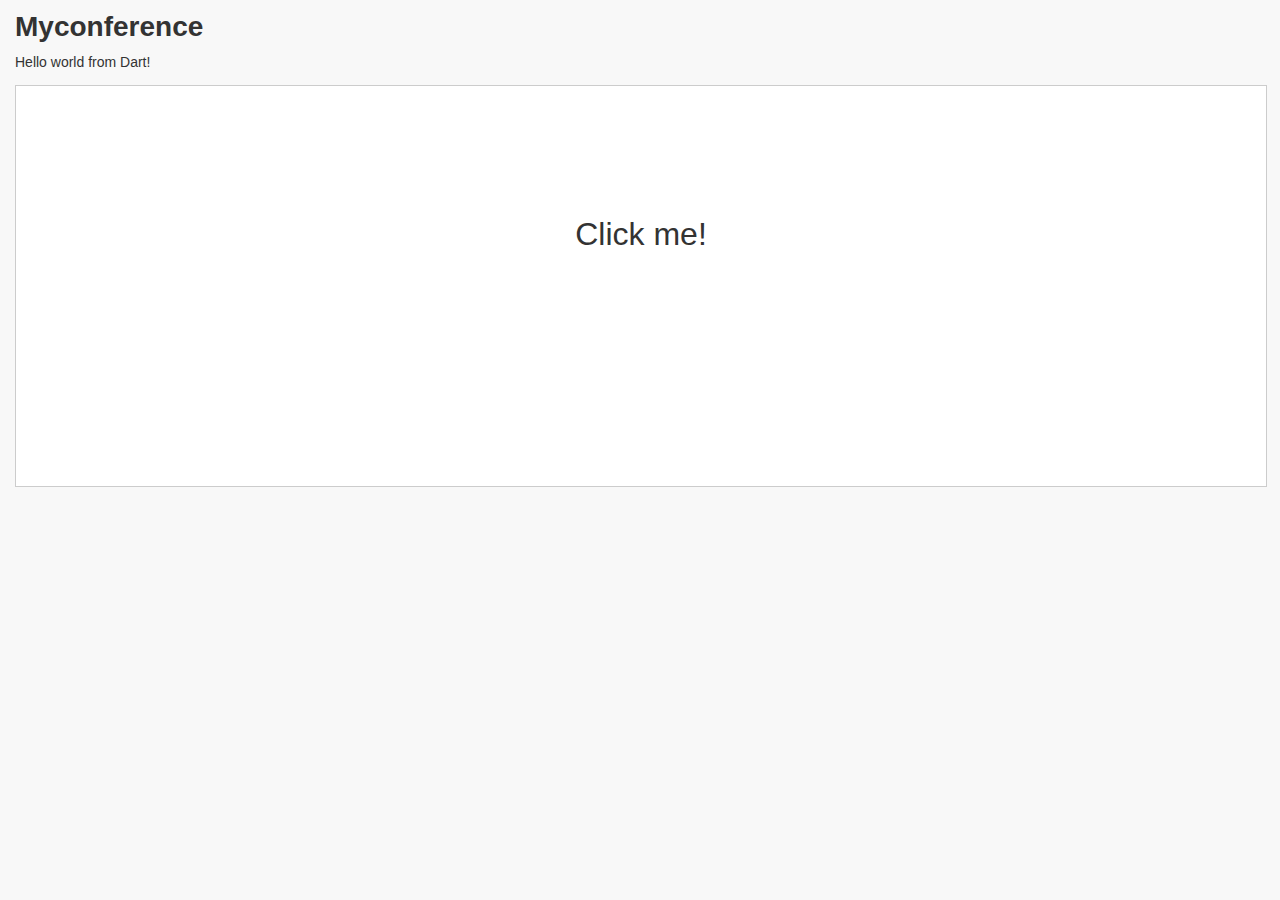
==== web/index.html @ 5015e9f0 "achieve two numbers addition" ====
<!DOCTYPE html>

<html>
  <head>
    <meta charset="utf-8">
    <title>Myconference</title>
    <link rel="stylesheet" href="index.css">
  </head>
  <body>
    <h1>Myconference</h1>

    <p>Hello world from Dart!</p>
    <div id="sample_container_id">
      <p id="sample_text_id">Click me!</p>
    </div>

    <script type="application/dart" src="index.dart"></script>
    <script src="packages/browser/dart.js"></script>
  </body>
</html>
---- web/index.css ----
body {
  background-color: #F8F8F8;
  font-family: 'Open Sans', sans-serif;
  font-size: 14px;
  font-weight: normal;
  line-height: 1.2em;
  margin: 15px;
}

h1, p {
  color: #333;
}

#sample_container_id {
  width: 100%;
  height: 400px;
  position: relative;
  border: 1px solid #ccc;
  background-color: #fff;
}

#sample_text_id {
  font-size: 24pt;
  text-align: center;
  margin-top: 140px;
  -webkit-user-select: none;
  user-select: none;
}
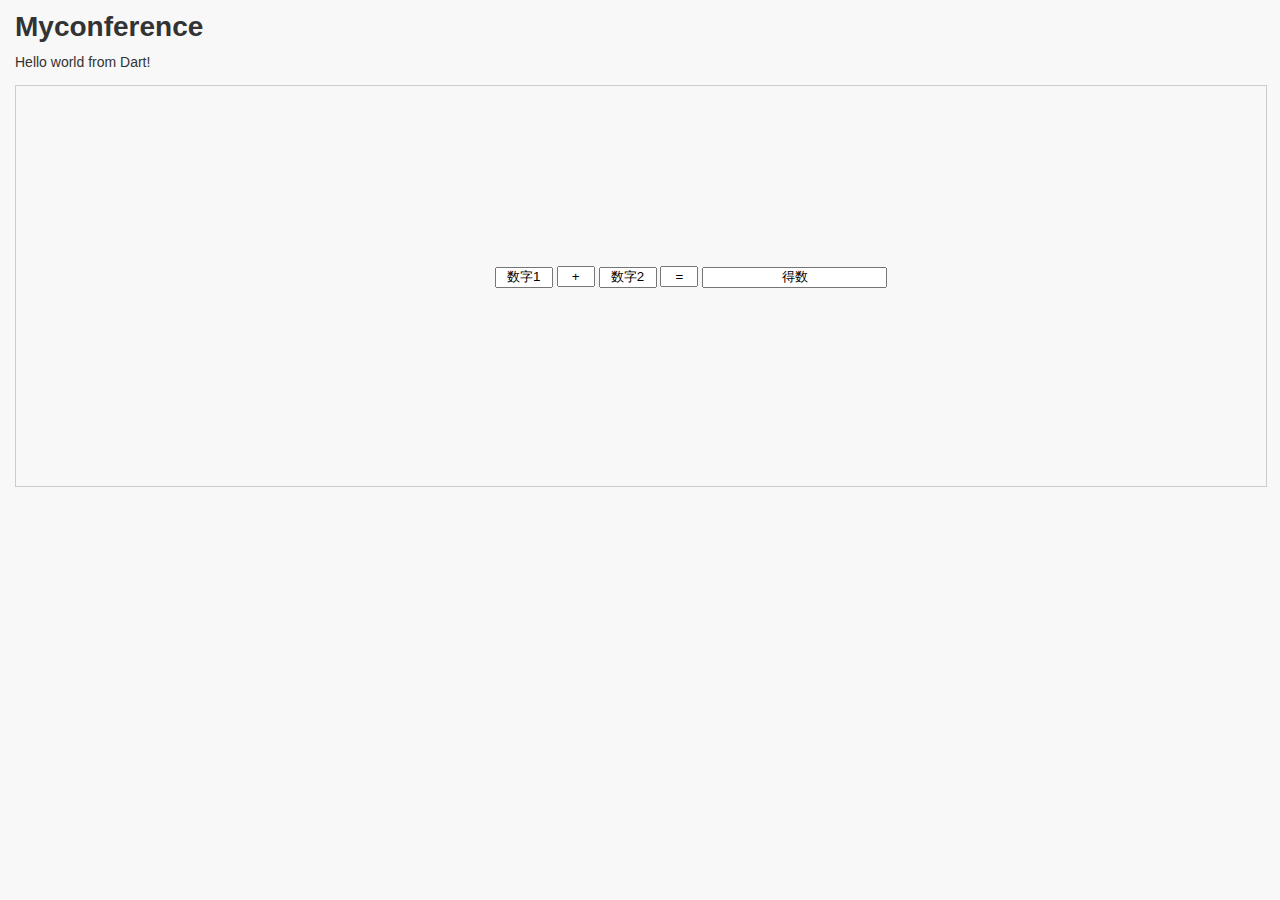
==== commit 6d6c48c9: "addnumber" ====
--- a/web/index.html
+++ b/web/index.html
@@ -1,23 +1,27 @@
 <!DOCTYPE html>
 
 <html>
-  <head>
-    <meta charset="utf-8">
-    <title>Myconference</title>
-    <link rel="stylesheet" href="index.css">
-  </head>
-  <body>
-    <h1>Myconference</h1>
+<head>
+  <meta charset="utf-8">
+  <title>Myconference</title>
+  <link rel="stylesheet" href="index.css">
+</head>
+<body>
+<h1>Myconference</h1>
 
-    <p>Hello world from Dart!</p>
-    <div id="sample_container_id">
-      <p id="sample_text_id">Click me!</p>
-    </div>
+<p>Hello world from Dart!</p>
+<div id="sample_container_id">
+  <p id="sample_text_id"></p>
+  <div id="sample_student_id">
+    <input type="text" id="sample_studentone_id" value="数字1">
+    <input type="text" id="sample_symbol_id" value="+">
+    <input type="text" id="sample_studenttwo_id" value="数字2">
+    <input type="text" id="sample_symbol_id" value="=">
+    <input type="text" id="sample_studentid_id" value="得数">
+  </div>
 
-    <script type="application/dart" src="index.dart"></script>
-    <script src="packages/browser/dart.js"></script>
-  </body>
-</html>
-
-
-
+</div>
+<script type="application/dart" src="index.dart"></script>
+<script src="packages/browser/dart.js"></script>
+</body>
+</html>--- a/web/index.css
+++ b/web/index.css
@@ -16,7 +16,6 @@
   height: 400px;
   position: relative;
   border: 1px solid #ccc;
-  background-color: #fff;
 }
 
 #sample_text_id {
@@ -26,3 +25,41 @@
   -webkit-user-select: none;
   user-select: none;
 }
+
+ #sample_studentid_id{
+  margin-top: 40px;
+   text-align: center;
+}
+
+ #sample_studentone_id{
+  margin-top: 40px;
+  text-align: center;
+  position: relative;
+   width: 50px;
+}
+ #sample_studenttwo_id{
+  margin-top: 40px;
+  text-align: center;
+  position: relative;
+   width: 50px;
+}
+#sample_student_id{
+  margin-top: 40px;
+  text-align: center;
+  position: relative;
+    width: 450px;
+    margin-left: 450px;
+}
+#sample_symbol_id{
+  margin-top: 40px;
+  text-align: center;
+  position: relative;
+  width: 30px;
+}
+#sample_picture_id{
+    margin-top: 40px;
+    text-align: center;
+    position: relative;
+    width: 350px;
+    margin-left: 0px;
+}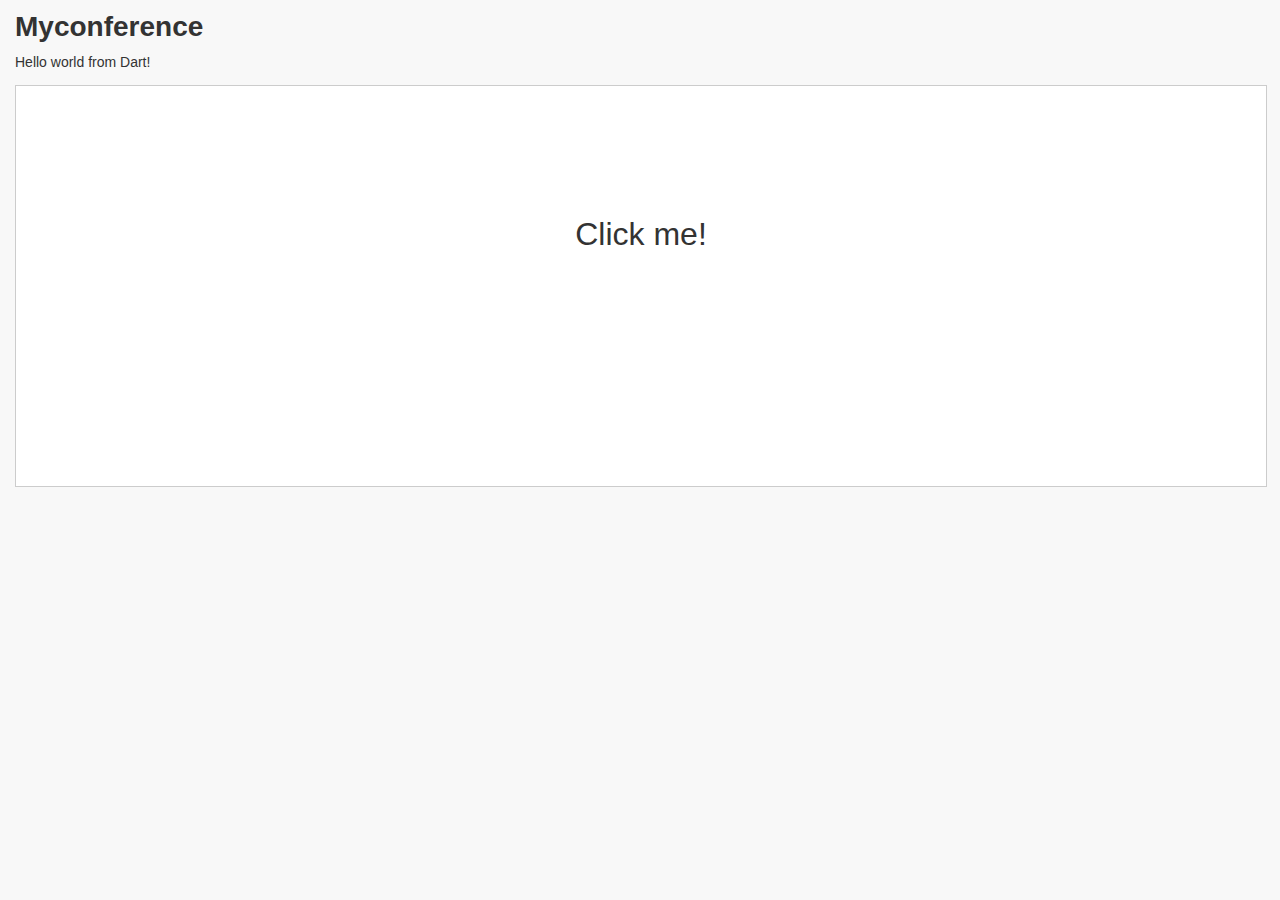
==== commit 85c832ed: "基础代码" ====
--- a/web/index.html
+++ b/web/index.html
@@ -1,27 +1,20 @@
 <!DOCTYPE html>
 
 <html>
-<head>
-  <meta charset="utf-8">
-  <title>Myconference</title>
-  <link rel="stylesheet" href="index.css">
-</head>
-<body>
-<h1>Myconference</h1>
+  <head>
+    <meta charset="utf-8">
+    <title>Myconference</title>
+    <link rel="stylesheet" href="index.css">
+  </head>
+  <body>
+    <h1>Myconference</h1>
 
-<p>Hello world from Dart!</p>
-<div id="sample_container_id">
-  <p id="sample_text_id"></p>
-  <div id="sample_student_id">
-    <input type="text" id="sample_studentone_id" value="数字1">
-    <input type="text" id="sample_symbol_id" value="+">
-    <input type="text" id="sample_studenttwo_id" value="数字2">
-    <input type="text" id="sample_symbol_id" value="=">
-    <input type="text" id="sample_studentid_id" value="得数">
-  </div>
-
-</div>
-<script type="application/dart" src="index.dart"></script>
-<script src="packages/browser/dart.js"></script>
-</body>
-</html>+    <p>Hello world from Dart!</p>
+    <div id="sample_container_id">
+      <p id="sample_text_id">Click me!</p>
+      <p id="sample_studentid_id"></p>
+    </div>
+    <script type="application/dart" src="index.dart"></script>
+    <script src="packages/browser/dart.js"></script>
+  </body>
+</html>
--- a/web/index.css
+++ b/web/index.css
@@ -16,6 +16,7 @@
   height: 400px;
   position: relative;
   border: 1px solid #ccc;
+  background-color: #fff;
 }
 
 #sample_text_id {
@@ -25,41 +26,10 @@
   -webkit-user-select: none;
   user-select: none;
 }
-
- #sample_studentid_id{
-  margin-top: 40px;
-   text-align: center;
+#sample_studentid_id {
+  font-size: 24pt;
+  text-align: center;
+  margin-top: 140px;
+  -webkit-user-select: none;
+  user-select: none;
 }
-
- #sample_studentone_id{
-  margin-top: 40px;
-  text-align: center;
-  position: relative;
-   width: 50px;
-}
- #sample_studenttwo_id{
-  margin-top: 40px;
-  text-align: center;
-  position: relative;
-   width: 50px;
-}
-#sample_student_id{
-  margin-top: 40px;
-  text-align: center;
-  position: relative;
-    width: 450px;
-    margin-left: 450px;
-}
-#sample_symbol_id{
-  margin-top: 40px;
-  text-align: center;
-  position: relative;
-  width: 30px;
-}
-#sample_picture_id{
-    margin-top: 40px;
-    text-align: center;
-    position: relative;
-    width: 350px;
-    margin-left: 0px;
-}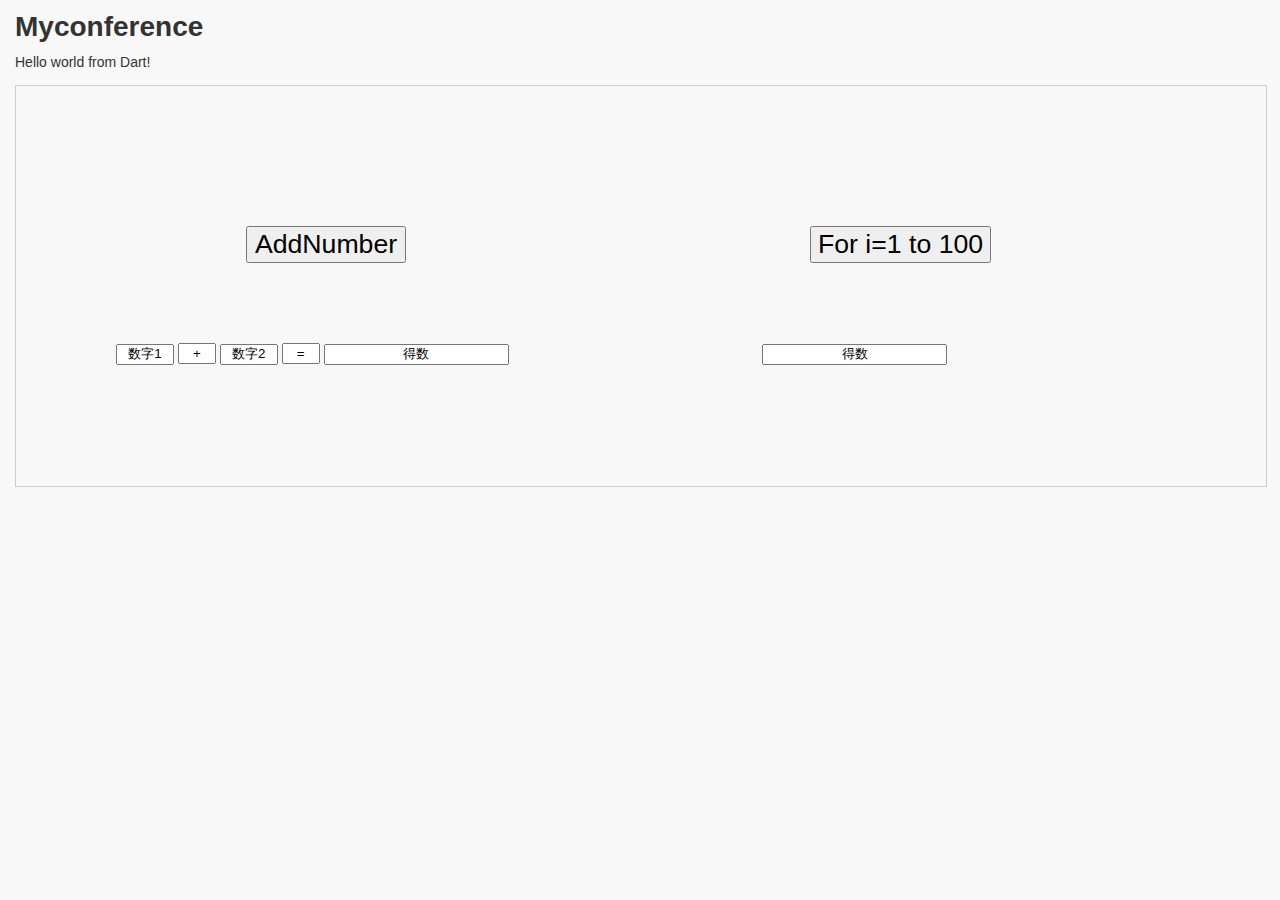
==== commit 5c1b2f0f: "change" ====
--- a/web/index.html
+++ b/web/index.html
@@ -1,20 +1,29 @@
 <!DOCTYPE html>
 
 <html>
-  <head>
-    <meta charset="utf-8">
-    <title>Myconference</title>
-    <link rel="stylesheet" href="index.css">
-  </head>
-  <body>
-    <h1>Myconference</h1>
-
-    <p>Hello world from Dart!</p>
-    <div id="sample_container_id">
-      <p id="sample_text_id">Click me!</p>
-      <p id="sample_studentid_id"></p>
+<head>
+  <meta charset="utf-8">
+  <title>Myconference</title>
+  <link rel="stylesheet" href="index.css">
+</head>
+<body>
+<h1>Myconference</h1>
+<p>Hello world from Dart!</p>
+<div id="sample_container_id">
+  <div id="sample_containleft_id">
+    <input type="button" id="sample_text_id" value="AddNumber" onClick="javascript:{this.disabled=true;document.add.submit();}" onfocus="'this.value='" onblur="this.value='加法得数'">
+    <input type="button" id="sample_text1_id" value="For i=1 to 100" onClick="javascript:{this.disabled=true;document.add.submit();}" onfocus="'this.value='" onblur="this.value='得数'">
+    <div id="sample_student_id">
+      <input  id="sample_studentone_id" value="数字1">
+      <input type="text" id="sample_symbol_id" value="+">
+      <input type="text" id="sample_studenttwo_id" value="数字2">
+      <input type="text" id="sample_symbolx_id" value="=">
+      <input type="text" id="sample_studentid_id" value="得数">
+      <input type="text" id="sample_add_id" value="得数">
     </div>
-    <script type="application/dart" src="index.dart"></script>
-    <script src="packages/browser/dart.js"></script>
-  </body>
-</html>
+  </div>
+</div>
+<script type="application/dart" src="index.dart"></script>
+<script src="packages/browser/dart.js"></script>
+</body>
+</html>--- a/web/index.css
+++ b/web/index.css
@@ -1,35 +1,92 @@
 body {
-  background-color: #F8F8F8;
-  font-family: 'Open Sans', sans-serif;
-  font-size: 14px;
-  font-weight: normal;
-  line-height: 1.2em;
-  margin: 15px;
+    background-color: #F8F8F8;
+    font-family: 'Open Sans', sans-serif;
+    font-size: 14px;
+    font-weight: normal;
+    line-height: 1.2em;
+    margin: 15px;
 }
 
 h1, p {
-  color: #333;
+    color: #333;
 }
 
 #sample_container_id {
-  width: 100%;
-  height: 400px;
-  position: relative;
-  border: 1px solid #ccc;
-  background-color: #fff;
+    width: 100%;
+    height: 400px;
+    position: relative;
+    border: 1px solid #ccc;
+    background-color: #F8F8F8;
+    text-align: center;
 }
 
 #sample_text_id {
-  font-size: 24pt;
-  text-align: center;
-  margin-top: 140px;
-  -webkit-user-select: none;
-  user-select: none;
+    font-size: 20pt;
+    text-align: center;
+    margin-top: 140px;
+    -webkit-user-select: none;
+    user-select: none;
+    margin-left: 180px;
+    margin-right: 150px;
+    width:160px;
 }
-#sample_studentid_id {
-  font-size: 24pt;
-  text-align: center;
-  margin-top: 140px;
-  -webkit-user-select: none;
-  user-select: none;
+
+#sample_text1_id {
+    font-size: 20pt;
+    text-align: center;
+    margin-top: 140px;
+    -webkit-user-select: none;
+    user-select: none;
+    margin-left: 250px;
 }
+#sample_studentid_id{
+    margin-top: 40px;
+    text-align: center;
+}
+#sample_add_id{
+    margin-top: 40px;
+    text-align: center;
+    margin-left: 250px;
+}
+#sample_studentone_id{
+    margin-top: 40px;
+    text-align: center;
+    position: relative;
+    width: 50px;
+}
+#sample_studenttwo_id{
+    margin-top: 40px;
+    text-align: center;
+    position: relative;
+    width: 50px;
+}
+#sample_student_id{
+    margin-top: 40px;
+    text-align: left;
+    position: relative;
+    width:100%;
+    margin-left: 50px;
+}
+#sample_symbol_id{
+    margin-top: 40px;
+    text-align: center;
+    position: relative;
+    width: 30px;
+}
+#sample_symbolx_id{
+    margin-top: 40px;
+    text-align: center;
+    position: relative;
+    width: 30px;
+}
+#sample_picture_id{
+    margin-top: 40px;
+    text-align: center;
+    position: relative;
+    width: 350px;
+    margin-left: 0px;
+}
+#sample_containleft_id{
+    text-align: left;
+    margin-left: 50px;
+}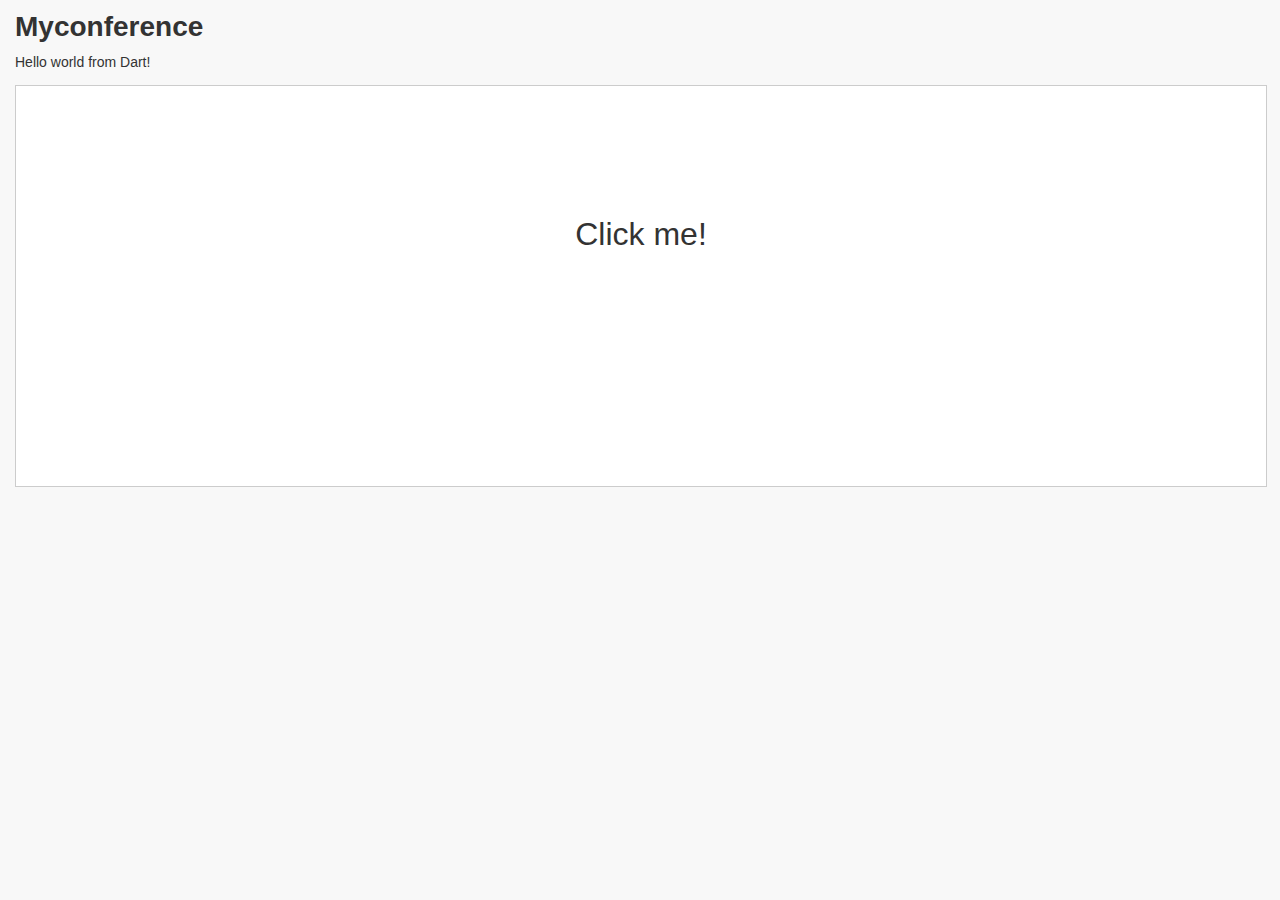
==== commit d131ec73: "Revert "exercise_1"" ====
--- a/web/index.html
+++ b/web/index.html
@@ -1,29 +1,20 @@
 <!DOCTYPE html>
 
 <html>
-<head>
-  <meta charset="utf-8">
-  <title>Myconference</title>
-  <link rel="stylesheet" href="index.css">
-</head>
-<body>
-<h1>Myconference</h1>
-<p>Hello world from Dart!</p>
-<div id="sample_container_id">
-  <div id="sample_containleft_id">
-    <input type="button" id="sample_text_id" value="AddNumber" onClick="javascript:{this.disabled=true;document.add.submit();}" onfocus="'this.value='" onblur="this.value='加法得数'">
-    <input type="button" id="sample_text1_id" value="For i=1 to 100" onClick="javascript:{this.disabled=true;document.add.submit();}" onfocus="'this.value='" onblur="this.value='得数'">
-    <div id="sample_student_id">
-      <input  id="sample_studentone_id" value="数字1">
-      <input type="text" id="sample_symbol_id" value="+">
-      <input type="text" id="sample_studenttwo_id" value="数字2">
-      <input type="text" id="sample_symbolx_id" value="=">
-      <input type="text" id="sample_studentid_id" value="得数">
-      <input type="text" id="sample_add_id" value="得数">
+  <head>
+    <meta charset="utf-8">
+    <title>Myconference</title>
+    <link rel="stylesheet" href="index.css">
+  </head>
+  <body>
+    <h1>Myconference</h1>
+
+    <p>Hello world from Dart!</p>
+    <div id="sample_container_id">
+      <p id="sample_text_id">Click me!</p>
+      <p id="sample_studentid_id"></p>
     </div>
-  </div>
-</div>
-<script type="application/dart" src="index.dart"></script>
-<script src="packages/browser/dart.js"></script>
-</body>
-</html>+    <script type="application/dart" src="index.dart"></script>
+    <script src="packages/browser/dart.js"></script>
+  </body>
+</html>
--- a/web/index.css
+++ b/web/index.css
@@ -1,92 +1,35 @@
 body {
-    background-color: #F8F8F8;
-    font-family: 'Open Sans', sans-serif;
-    font-size: 14px;
-    font-weight: normal;
-    line-height: 1.2em;
-    margin: 15px;
+  background-color: #F8F8F8;
+  font-family: 'Open Sans', sans-serif;
+  font-size: 14px;
+  font-weight: normal;
+  line-height: 1.2em;
+  margin: 15px;
 }
 
 h1, p {
-    color: #333;
+  color: #333;
 }
 
 #sample_container_id {
-    width: 100%;
-    height: 400px;
-    position: relative;
-    border: 1px solid #ccc;
-    background-color: #F8F8F8;
-    text-align: center;
+  width: 100%;
+  height: 400px;
+  position: relative;
+  border: 1px solid #ccc;
+  background-color: #fff;
 }
 
 #sample_text_id {
-    font-size: 20pt;
-    text-align: center;
-    margin-top: 140px;
-    -webkit-user-select: none;
-    user-select: none;
-    margin-left: 180px;
-    margin-right: 150px;
-    width:160px;
+  font-size: 24pt;
+  text-align: center;
+  margin-top: 140px;
+  -webkit-user-select: none;
+  user-select: none;
 }
-
-#sample_text1_id {
-    font-size: 20pt;
-    text-align: center;
-    margin-top: 140px;
-    -webkit-user-select: none;
-    user-select: none;
-    margin-left: 250px;
+#sample_studentid_id {
+  font-size: 24pt;
+  text-align: center;
+  margin-top: 140px;
+  -webkit-user-select: none;
+  user-select: none;
 }
-#sample_studentid_id{
-    margin-top: 40px;
-    text-align: center;
-}
-#sample_add_id{
-    margin-top: 40px;
-    text-align: center;
-    margin-left: 250px;
-}
-#sample_studentone_id{
-    margin-top: 40px;
-    text-align: center;
-    position: relative;
-    width: 50px;
-}
-#sample_studenttwo_id{
-    margin-top: 40px;
-    text-align: center;
-    position: relative;
-    width: 50px;
-}
-#sample_student_id{
-    margin-top: 40px;
-    text-align: left;
-    position: relative;
-    width:100%;
-    margin-left: 50px;
-}
-#sample_symbol_id{
-    margin-top: 40px;
-    text-align: center;
-    position: relative;
-    width: 30px;
-}
-#sample_symbolx_id{
-    margin-top: 40px;
-    text-align: center;
-    position: relative;
-    width: 30px;
-}
-#sample_picture_id{
-    margin-top: 40px;
-    text-align: center;
-    position: relative;
-    width: 350px;
-    margin-left: 0px;
-}
-#sample_containleft_id{
-    text-align: left;
-    margin-left: 50px;
-}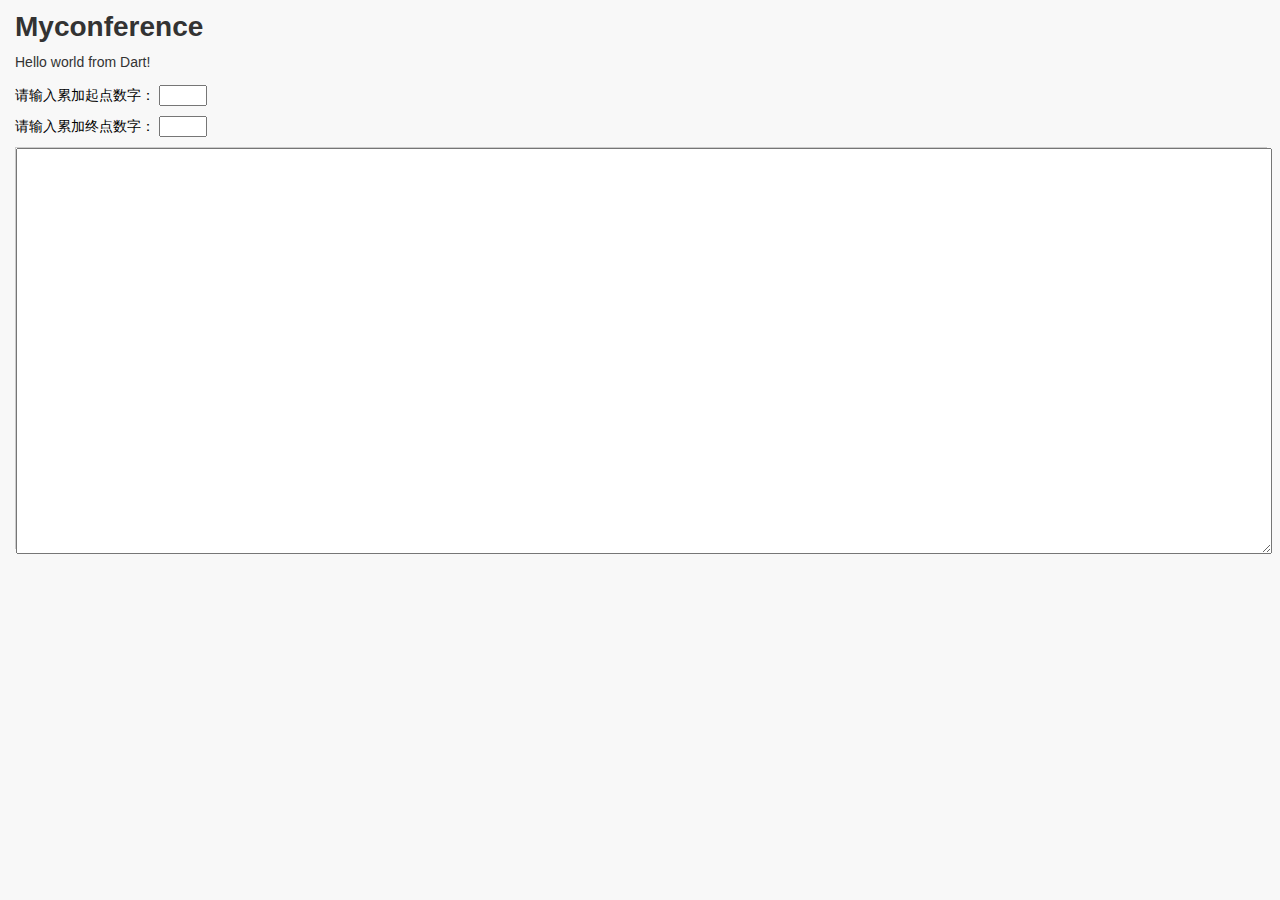
==== commit fe0f56c4: "exercise_1" ====
--- a/web/index.html
+++ b/web/index.html
@@ -1,20 +1,22 @@
 <!DOCTYPE html>
 
 <html>
-  <head>
-    <meta charset="utf-8">
-    <title>Myconference</title>
-    <link rel="stylesheet" href="index.css">
-  </head>
-  <body>
-    <h1>Myconference</h1>
+<head>
+  <meta charset="utf-8">
+  <title>Myconference</title>
+  <link rel="stylesheet" href="index.css">
+</head>
+<body>
+<h1>Myconference</h1>
 
-    <p>Hello world from Dart!</p>
-    <div id="sample_container_id">
-      <p id="sample_text_id">Click me!</p>
-      <p id="sample_studentid_id"></p>
-    </div>
-    <script type="application/dart" src="index.dart"></script>
-    <script src="packages/browser/dart.js"></script>
-  </body>
+<p>Hello world from Dart!</p>
+<div id="R1">请输入累加起点数字： <input id="F1" /></div>
+<div id="R2">请输入累加终点数字： <input id="F2" /></div>
+<div id="sample_container_id">
+  <textarea id="sample_text_id"></textarea>
+</div>
+
+<script type="application/dart" src="index.dart"></script>
+<script src="packages/browser/dart.js"></script>
+</body>
 </html>
--- a/web/index.css
+++ b/web/index.css
@@ -11,6 +11,14 @@
   color: #333;
 }
 
+#F1, #F2 {
+  width: 40px;
+}
+
+#R1,#R2{
+  margin-bottom: 10px;
+}
+
 #sample_container_id {
   width: 100%;
   height: 400px;
@@ -20,16 +28,10 @@
 }
 
 #sample_text_id {
+  width: 100%;
+  height: 400px;
   font-size: 24pt;
   text-align: center;
-  margin-top: 140px;
   -webkit-user-select: none;
   user-select: none;
 }
-#sample_studentid_id {
-  font-size: 24pt;
-  text-align: center;
-  margin-top: 140px;
-  -webkit-user-select: none;
-  user-select: none;
-}
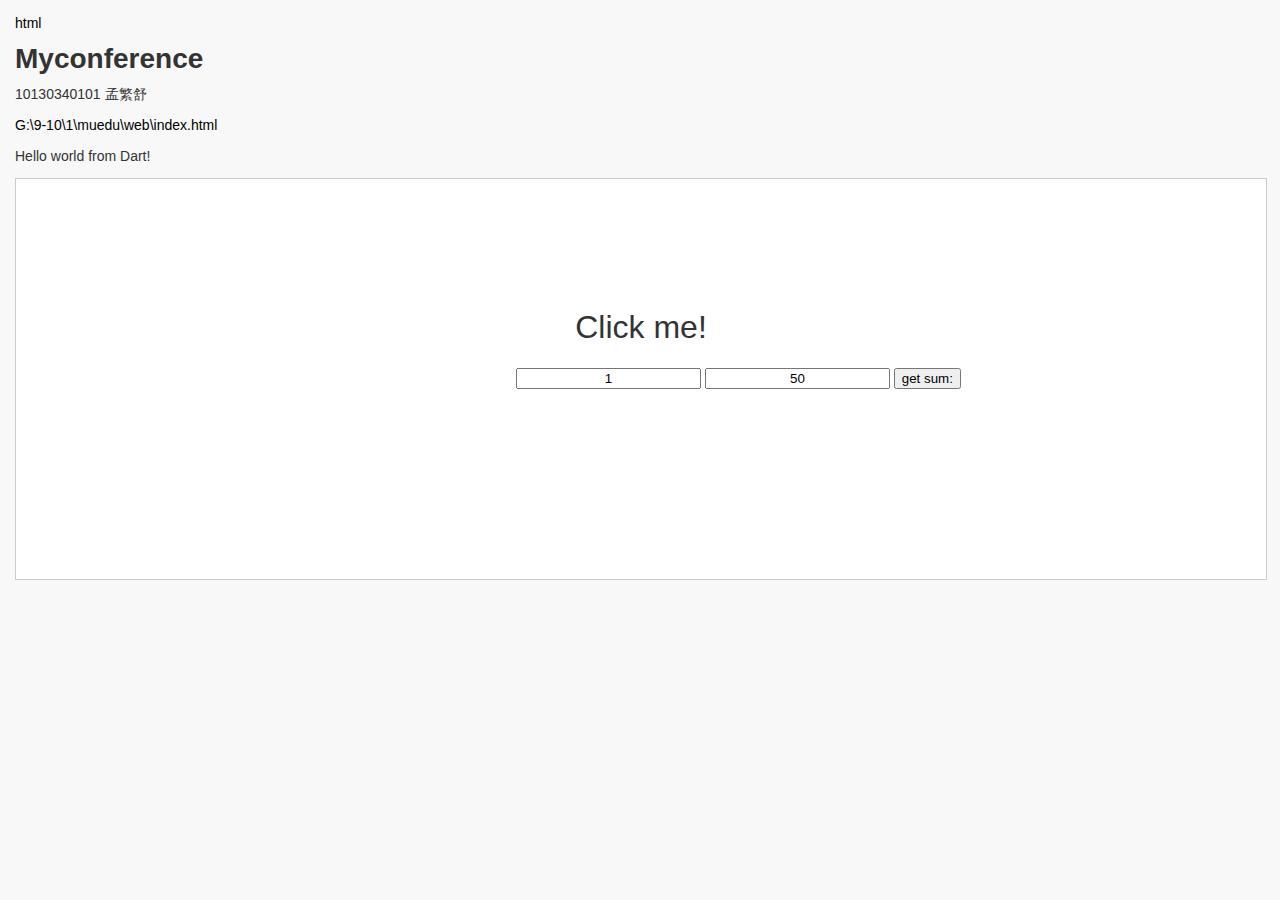
==== commit a8a44ce6: "10/3" ====
--- a/web/index.html
+++ b/web/index.html
@@ -1,4 +1,4 @@
-<!DOCTYPE html>
+html
 
 <html>
 <head>
@@ -8,14 +8,17 @@
 </head>
 <body>
 <h1>Myconference</h1>
+<p>10130340101 孟繁舒</p>
+G:\9-10\1\muedu\web\index.html
+<p>Hello world from Dart!</p>
 
-<p>Hello world from Dart!</p>
-<div id="R1">请输入累加起点数字： <input id="F1" /></div>
-<div id="R2">请输入累加终点数字： <input id="F2" /></div>
 <div id="sample_container_id">
-  <textarea id="sample_text_id"></textarea>
+  <p id="sample_text_id">Click me!</p>
+  <p id="sample_add_id"></p>
+  <input type="text" id="text1" value="1"/>
+  <input type="text" id="text2" value="50"/>
+  <input type="submit" id="submit_1"  value="get sum:">
 </div>
-
 <script type="application/dart" src="index.dart"></script>
 <script src="packages/browser/dart.js"></script>
 </body>
--- a/web/index.css
+++ b/web/index.css
@@ -11,14 +11,6 @@
   color: #333;
 }
 
-#F1, #F2 {
-  width: 40px;
-}
-
-#R1,#R2{
-  margin-bottom: 10px;
-}
-
 #sample_container_id {
   width: 100%;
   height: 400px;
@@ -28,10 +20,27 @@
 }
 
 #sample_text_id {
-  width: 100%;
-  height: 400px;
   font-size: 24pt;
   text-align: center;
+  margin-top: 140px;
   -webkit-user-select: none;
   user-select: none;
 }
+#sample_add_id {
+  font-size: 24pt;
+  text-align: center;
+  margin-top: 10px;
+  -webkit-user-select: none;
+  user-select: none;
+}
+#text1{
+  margin-left:500px;
+  text-align: center;
+}
+#text2{
+  text-align: center;
+}
+#submit_id{
+  margin-left:500px;
+  text-align: center;
+}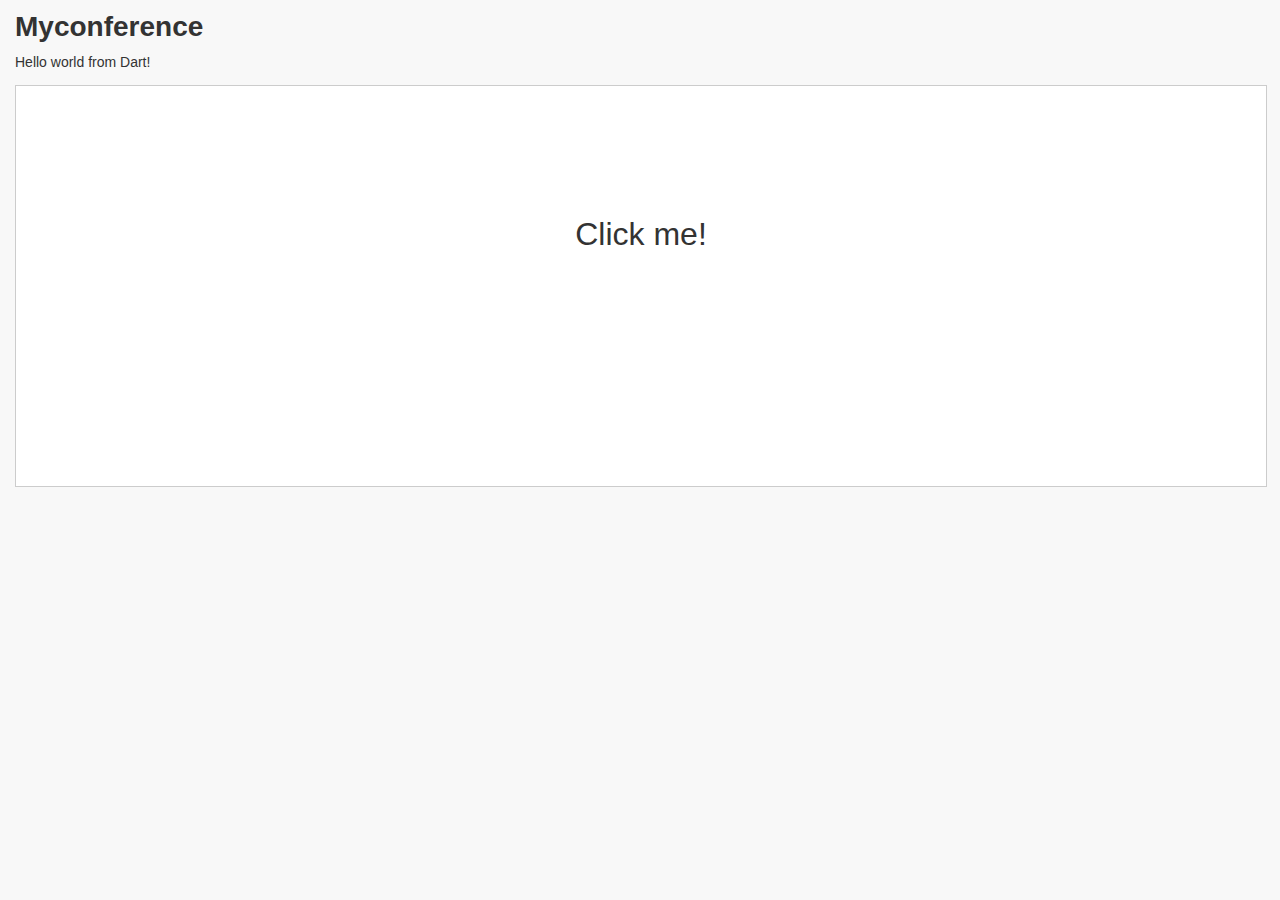
==== commit 89d8d21a: "exercise_1" ====
--- a/web/index.html
+++ b/web/index.html
@@ -1,4 +1,4 @@
-html
+<!DOCTYPE html>
 
 <html>
 <head>
@@ -8,17 +8,13 @@
 </head>
 <body>
 <h1>Myconference</h1>
-<p>10130340101 孟繁舒</p>
-G:\9-10\1\muedu\web\index.html
+
 <p>Hello world from Dart!</p>
-
 <div id="sample_container_id">
   <p id="sample_text_id">Click me!</p>
-  <p id="sample_add_id"></p>
-  <input type="text" id="text1" value="1"/>
-  <input type="text" id="text2" value="50"/>
-  <input type="submit" id="submit_1"  value="get sum:">
+  <p id="sample_studentid_id"></p>
 </div>
+
 <script type="application/dart" src="index.dart"></script>
 <script src="packages/browser/dart.js"></script>
 </body>
--- a/web/index.css
+++ b/web/index.css
@@ -26,21 +26,3 @@
   -webkit-user-select: none;
   user-select: none;
 }
-#sample_add_id {
-  font-size: 24pt;
-  text-align: center;
-  margin-top: 10px;
-  -webkit-user-select: none;
-  user-select: none;
-}
-#text1{
-  margin-left:500px;
-  text-align: center;
-}
-#text2{
-  text-align: center;
-}
-#submit_id{
-  margin-left:500px;
-  text-align: center;
-}